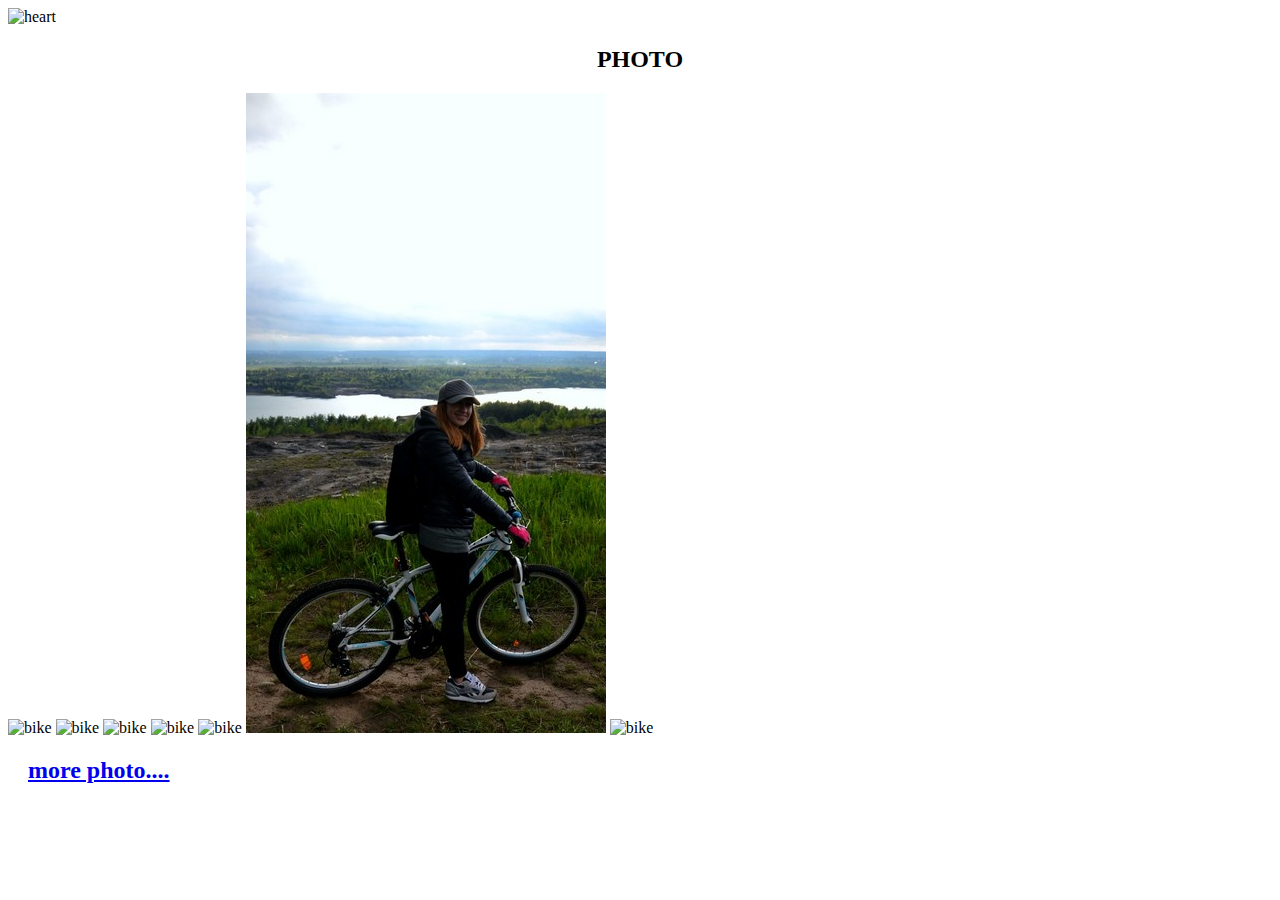
==== photo.html @ 0b5c9e98 "zminy" ====
<!DOCTYPE HTML PUBLIC "-//W3C//DTD HTML 4.01 Transitional//EN" "http://www.w3.org/TR/html4/loose.dtd">
<html lang="en">
 <head>
    <meta http-equiv="Content-Type" content="text/html; charset=utf-8">
    <title>navigation</title>
    <link rel="stylesheet" type="text/css" href="../css/style.css">
 </head>
 <body>
    <header>
         <img class="heart" src="img/heart.jpg"  alt="heart"> 
    </header>
    <div>
     <h2 align="center">PHOTO</h2>
        <img class="photoindex" src="/img/pl/biblioteka.jpg"  alt="bike">
        <img class="photoindex" src="/img/bike/B9.jpg"  alt="bike">
        <img class="photoindex" src="/img/bike/B8.jpg"  alt="bike">
        <img class="photoindex" src="/img/bike/B4.jpg"  alt="bike">
        <img class="photoindex" src="../img/bike/B5.jpg"  alt="bike">
        <img class="photoindex" src="../img/bike/B6.jpg"  alt="bike">
        <img class="photoindex" src="img/bike/B7.jpg"  alt="bike">
         <h2 style="margin-left:20px;"><a class="a" href="./hobby.html" target="_blank">more photo....</a></h2>
    </div>
 </body>
</html>
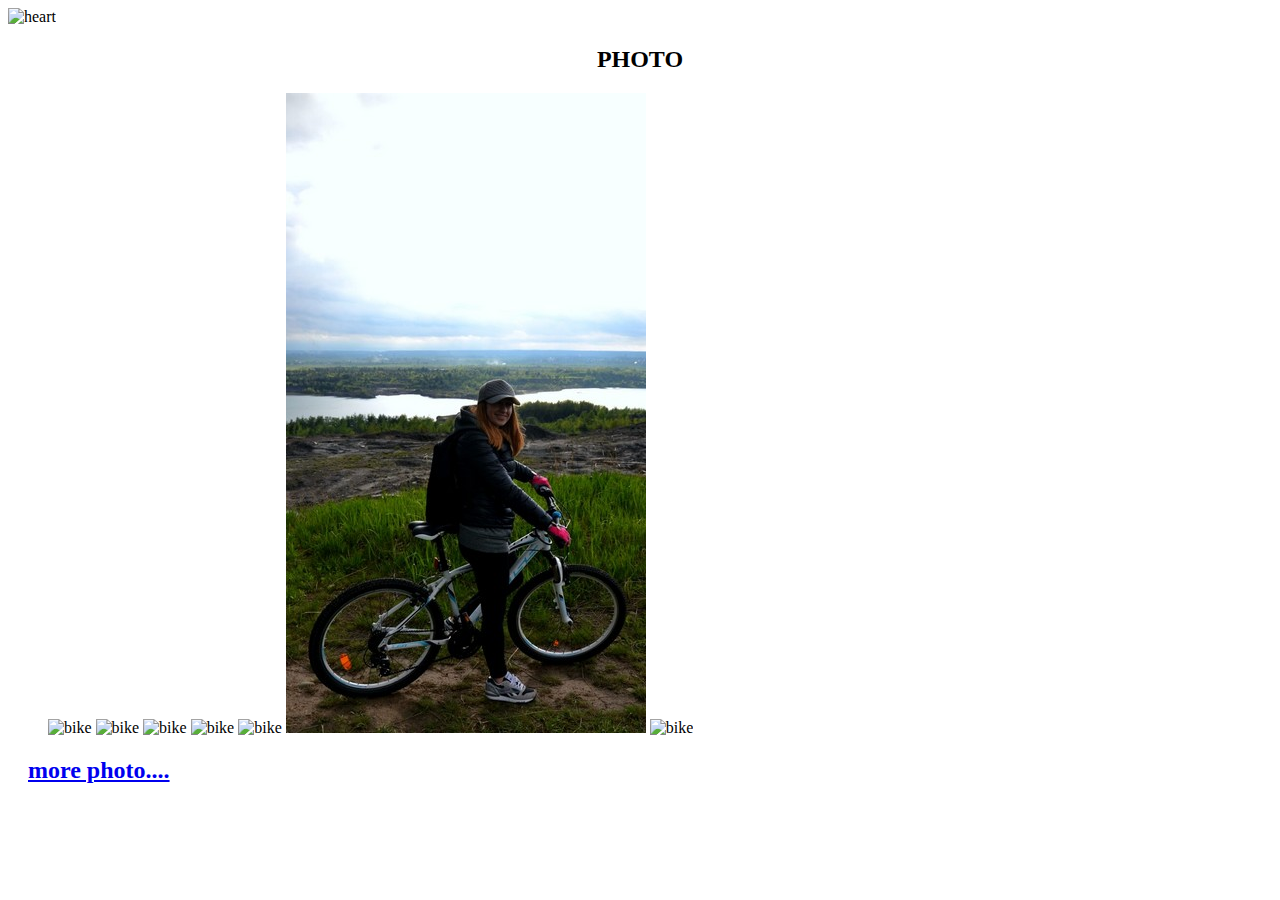
==== commit f459731e: "2" ====
--- a/photo.html
+++ b/photo.html
@@ -11,13 +11,15 @@
     </header>
     <div>
      <h2 align="center">PHOTO</h2>
-        <img class="photoindex" src="/img/pl/biblioteka.jpg"  alt="bike">
-        <img class="photoindex" src="/img/bike/B9.jpg"  alt="bike">
-        <img class="photoindex" src="/img/bike/B8.jpg"  alt="bike">
-        <img class="photoindex" src="/img/bike/B4.jpg"  alt="bike">
-        <img class="photoindex" src="../img/bike/B5.jpg"  alt="bike">
-        <img class="photoindex" src="../img/bike/B6.jpg"  alt="bike">
+     <figure>
+        <img class="photoindex" src="img/pl/biblioteka.jpg"  alt="bike">
+        <img class="photoindex" src="img/bike/B9.jpg"  alt="bike">
+        <img class="photoindex" src="img/bike/B8.jpg"  alt="bike">
+        <img class="photoindex" src="img/bike/B4.jpg"  alt="bike">
+        <img class="photoindex" src="img/bike/B5.jpg"  alt="bike">
+        <img class="photoindex" src="img/bike/B6.jpg"  alt="bike">
         <img class="photoindex" src="img/bike/B7.jpg"  alt="bike">
+    </figure>
          <h2 style="margin-left:20px;"><a class="a" href="./hobby.html" target="_blank">more photo....</a></h2>
     </div>
  </body>
